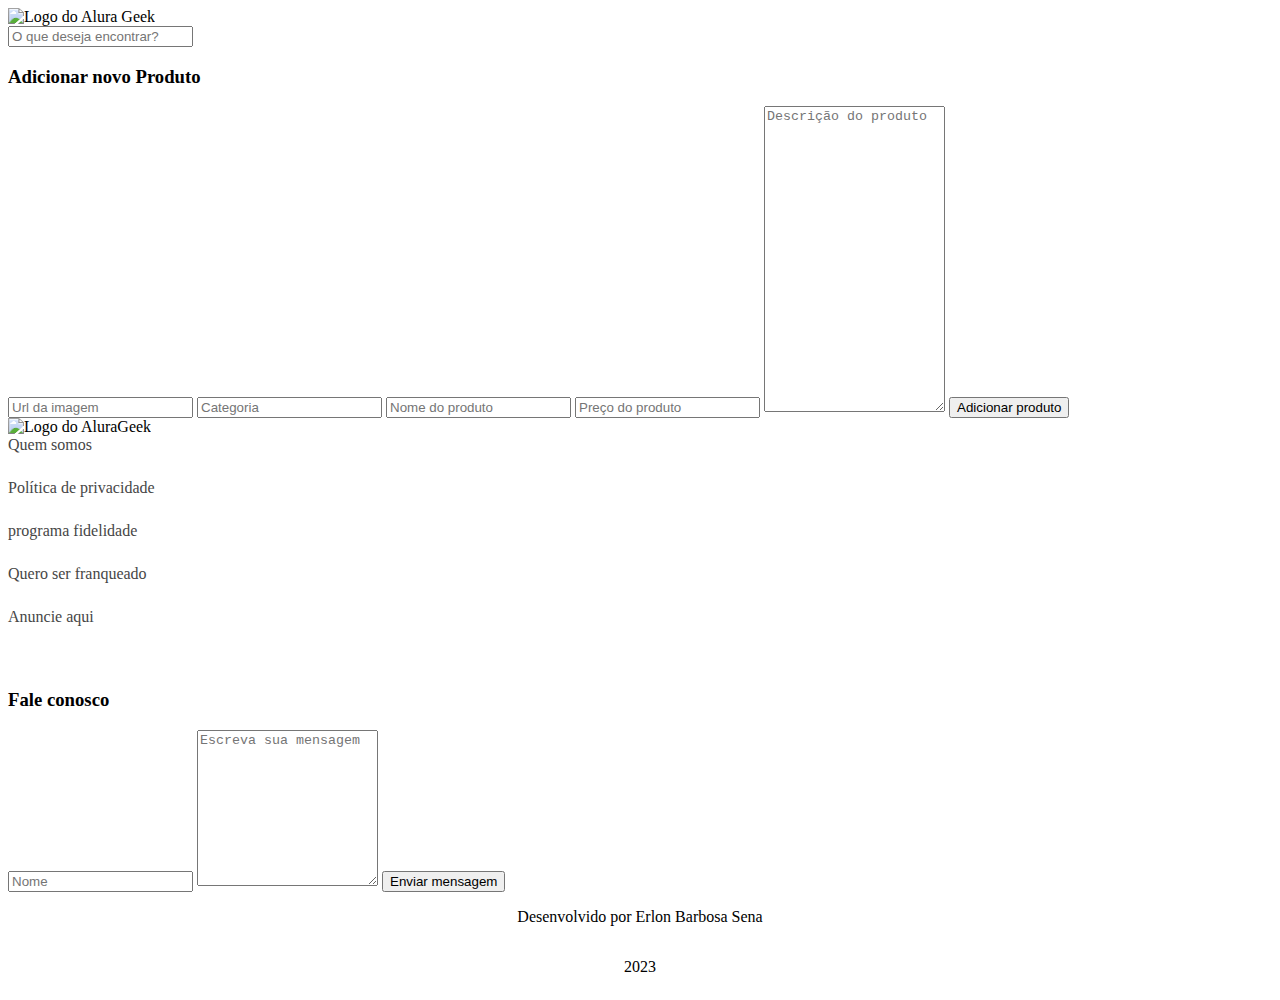
==== pages/AdicionarProduto.html @ 7b8f859b "Inserindo cards com Javascript" ====
<!DOCTYPE html>
<html lang="pt-br">
<head>
    <meta charset="UTF-8">
    <meta name="viewport" content="width=device-width, initial-scale=1.0">
    <title>Adicionar Produto</title>
    <link rel="preconnect" href="https://fonts.googleapis.com" />
    <link rel="preconnect" href="https://fonts.gstatic.com" crossorigin />
    <link
      href="https://fonts.googleapis.com/css2?family=Raleway:wght@400;700&display=swap"
      rel="stylesheet"
    />
  <link rel="stylesheet" href="../assets/css/base.css">
    <link rel="stylesheet" href="../assets/css/cabecalho/cabecalho.css" /> 
    
    <link rel="stylesheet" href="../assets/css/adicionarProduto/navbar.css">
    <link rel="stylesheet" href="../assets/css/adicionarProduto/adicionarProduto.css">
    
    <link rel="stylesheet" href="../assets/css/rodape/rodape.css" />

    <link rel="stylesheet" href="../assets/css/rodape/copyright-rodape.css" />
    <link rel="stylesheet" href="../assets/css/rodape/fale-conosco.css" />
    <link rel="stylesheet" href="../assets/css/rodape/links-rodape.css" />
    <link rel="stylesheet" href="../assets/css/rodape/logo-rodape.css" />
    
    <link rel="stylesheet" href="../assets/css/loginSessao/rodapeSessao.css">
   
</head>
<body>
    <header class="cabecalho__container">
        <nav class="navbar">
          <div class="nav__container">
            <div class="nav__logo">
              <img class="nav__logo--logo" src="../assets/icons/Logo.svg" alt="Logo do Alura Geek" />
              
            </div> 
            <div class="nav__logo--pesquisar">
                <input type="text"
                placeholder="O que deseja encontrar? "
              />          
            </div>
            
          </div>
        </nav> 
      </header>
      <section class="container-adicionar">
        <div class="adicionar-produto">
          <form action="/pages/produtoAdicionado.html" class="adicionar-produto__formulario">

          
          <h3 class="adicionar__titulo">Adicionar novo Produto</h3>
          <input class="adicionar__url" type="url" placeholder="Url da imagem" required/>
          <input class="adicionar__categoria" type="text" placeholder="Categoria" required />
          <input class="adicionar__produto" type="text" placeholder="Nome do produto" required />
          <input class="adicionar__preco" type="text" placeholder="Preço do produto" required/>
          <textarea
            class="adicionar__descricao"
            name="descricao"
            id=""
            cols="20"
            rows="20"
            placeholder="Descrição do produto" required
          ></textarea>
          <button class="adicionar__botao">Adicionar produto</button>
        </form>
        </div>
      </section>
      <footer class="container-footer">
        <div class="container-fale-conosco">
          <div class="footer-logo">
            <img src="../assets/icons/Logo.svg" alt="Logo do AluraGeek" />
          </div>
  
          <div class="quem-somos">
            <a href="#">Quem somos</a>
            <a href="#">Política de privacidade</a>
            <a href="#">programa fidelidade</a>
            <a href="#">Quero ser franqueado</a>
            <a href="#">Anuncie aqui</a>
          </div>
  
          <div class="fale-conosco">
            <form action="/pages/enviarMensagem.html" class="fale-conosco__formulario">
              <h3 class="fale__conosco--titulo">Fale conosco</h3>
              <input class="fale__conosco--nome" type="text" placeholder="Nome" required/>
              <textarea
                class="fale__conosco--mensagem"
                name="mensagem"
                id=""
                cols="20"
                rows="10"
                placeholder="Escreva sua mensagem" required
              ></textarea>
              <input type="submit" value="Enviar mensagem" class="fale__conosco--botao" required/>
            </form>
          </div>
        </div>
        <div class="footer-copyright">
          <p class="footer__texto">Desenvolvido por Erlon Barbosa Sena</p>
          <p class="footer__ano">2023</p>
        </div>
      </footer>
</body>
</html>
---- assets/css/rodape/rodape.css ----
.container-footer {
    display: flex;
    flex-direction: column;
  
       
}
---- assets/css/rodape/links-rodape.css ----
.quem-somos {
   
    display: flex;
    flex-direction: column;
    gap: 24px;
    height: 234px;

}

.quem-somos a {
    font-size: 16px;
    font-weight: 500;
    line-height: 18.78px;
    color: #464646;
    text-decoration: none;
}
---- assets/css/loginSessao/rodapeSessao.css ----
.footer-copyright {
    display: flex;
    
    align-items:center;
    flex-direction: column;
   
}
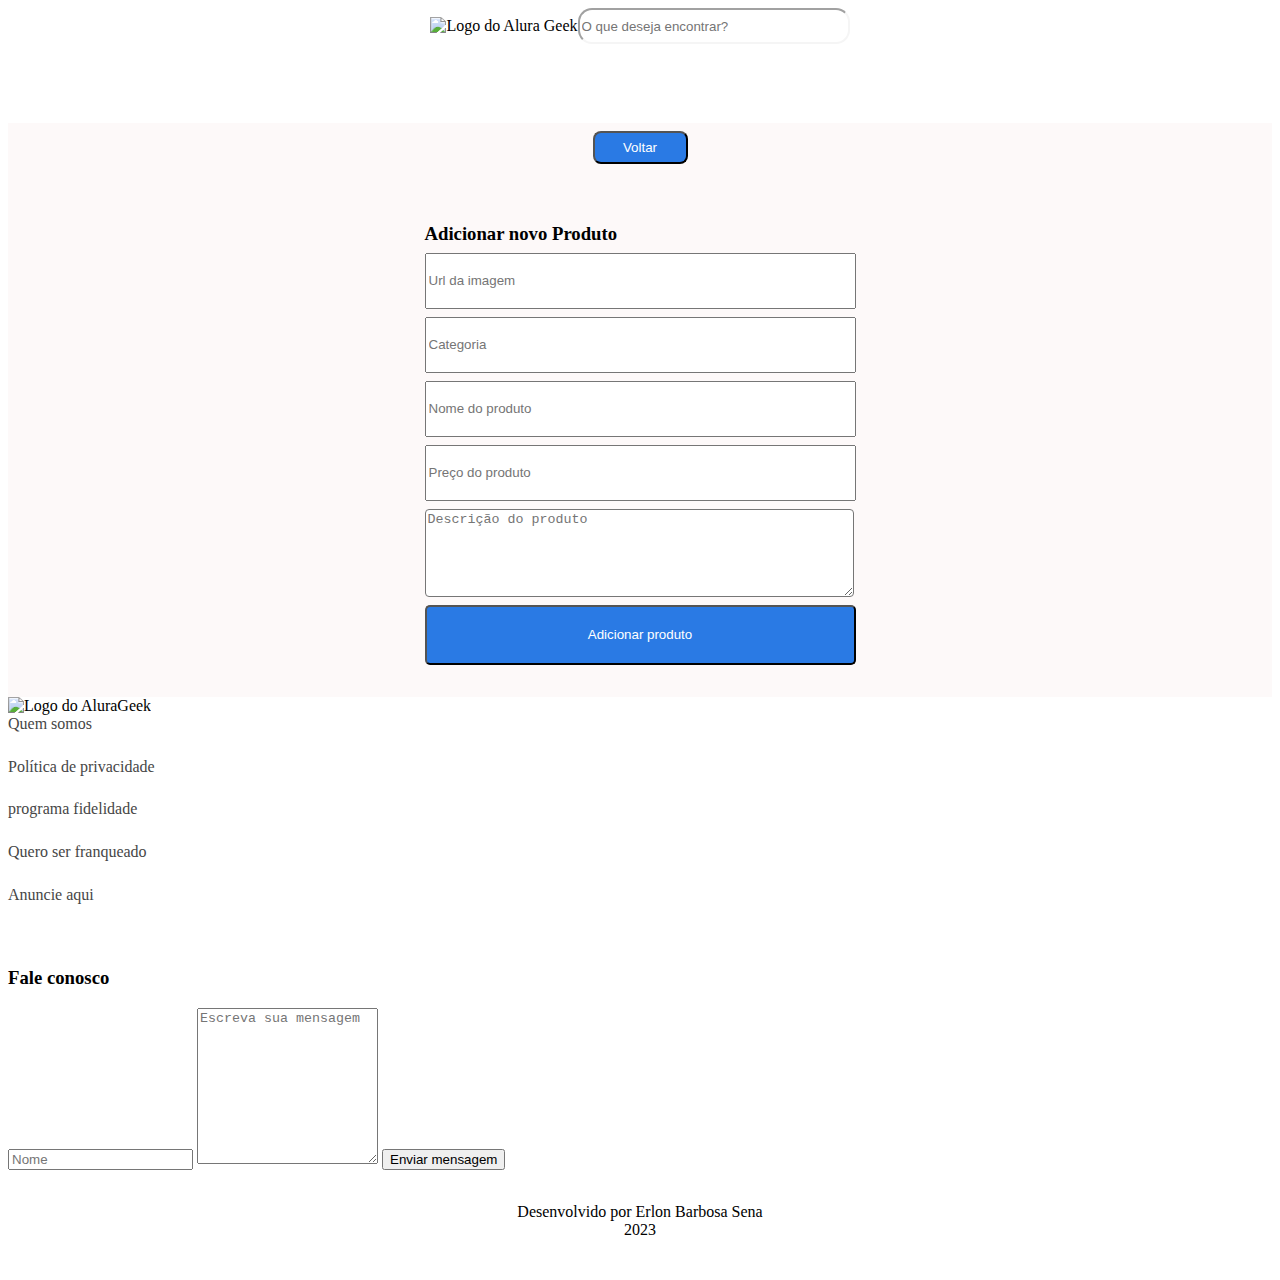
==== commit 39c555b1: "Feito modificações e botão do banner" ====
--- a/pages/AdicionarProduto.html
+++ b/pages/AdicionarProduto.html
@@ -26,6 +26,7 @@
     <link rel="stylesheet" href="../assets/css/loginSessao/rodapeSessao.css">
    
 </head>
+
 <body>
     <header class="cabecalho__container">
         <nav class="navbar">
@@ -44,6 +45,10 @@
         </nav> 
       </header>
       <section class="container-adicionar">
+        <div class="botoes-direcionar">                  
+          <button class="botao-voltar" onclick="voltar()">Voltar</button>
+
+        </div>
         <div class="adicionar-produto">
           <form action="/pages/produtoAdicionado.html" class="adicionar-produto__formulario">
 
@@ -100,5 +105,6 @@
           <p class="footer__ano">2023</p>
         </div>
       </footer>
+      <script type="text/javascript" src="/produto.js"></script>
 </body>
 </html>
--- a/assets/css/base.css
+++ b/assets/css/base.css
@@ -0,0 +1,6 @@
+:root {
+  --raleway: 'Raleway', sans-serif;
+ 
+}
+
+
--- a/assets/css/adicionarProduto/navbar.css
+++ b/assets/css/adicionarProduto/navbar.css
@@ -0,0 +1,42 @@
+.cabecalho__container {
+  display: flex;
+
+  justify-content: space-around;
+  height: 115px;
+}
+
+.nav__logo {
+  display: flex;
+  flex-direction: row;
+
+  align-items: center;
+  padding: 0;
+  gap: 2px;
+}
+
+.nav__logo--pesquisar {
+  display: flex;
+  flex-direction: row;
+
+  border-radius: 20px;
+  background-image: url("/assets/icons/lupa.png");
+  background-repeat: no-repeat;
+  background-position: right;
+  font-weight: 400;
+  font-size: 14px;
+  line-height: 12px;
+  width: 272px;
+  align-items: center;
+}
+
+.nav__logo--pesquisar input {
+  width: 272px;
+  height: 30px;
+  border-radius: 14px;
+  border-color: #f5f5f5;
+}
+
+.nav__container {
+  display: flex;
+  justify-content: space-around;
+}
--- a/assets/css/adicionarProduto/adicionarProduto.css
+++ b/assets/css/adicionarProduto/adicionarProduto.css
@@ -0,0 +1,79 @@
+.container-adicionar {
+  display: flex;
+  flex-direction: column;
+  align-items: center;
+  justify-content: center;
+  background-color: #fdf9f9;
+}
+
+.adicionar-produto__formulario {
+  display: flex;
+  flex-direction: column;
+  justify-content: space-evenly;
+  gap: 8px;
+  margin-top: 2rem;
+}
+
+.adicionar-produto {
+  width: 100%;
+  display: flex;
+  justify-content: center;
+  align-items: center;
+  flex-direction: column;
+}
+
+.adicionar__titulo {
+    margin-bottom: 0;
+  
+}
+
+.adicionar__url {
+  width: 423px;
+  height: 50px;
+}
+
+.adicionar__categoria {
+  width: 423px;
+  height: 50px;
+}
+
+.adicionar__produto {
+  width: 423px;
+  height: 50px;
+}
+
+.adicionar__preco {
+  width: 423px;
+  height: 50px;
+}
+
+.adicionar__descricao {
+  width: 423px;
+  height: 82px;
+  border-radius: 4px;
+}
+
+.adicionar__botao {
+  width: 431px;
+  height: 60px;
+  background-color: #2a7ae4;
+  color: white;
+  margin-bottom: 2rem;
+  border-radius: 5px;
+}
+
+
+.botao-voltar {
+  width: 95px;
+  height: 33px;
+  background-color: #2A7AE4;
+  color: white;
+  border-radius: 8px;
+}
+
+.botoes-direcionar {
+  display: flex;
+  flex-direction: column;
+  align-items: center;
+  padding: .5rem;
+}
--- a/assets/css/rodape/copyright-rodape.css
+++ b/assets/css/rodape/copyright-rodape.css
@@ -0,0 +1,13 @@
+.footer-copyright {
+    display: flex;
+    flex-direction: column;
+    align-items: center;
+    height: 102px;
+    background-color: white rgb(225, 243, 243);
+    justify-content: center;
+    
+}
+
+.footer-copyright p {
+    margin: 0;
+}--- a/assets/css/loginSessao/rodapeSessao.css
+++ b/assets/css/loginSessao/rodapeSessao.css
@@ -1,7 +1,15 @@
 .footer-copyright {
     display: flex;
+    flex-direction: column;
+    align-items: center;
+    height: 102px;
+    background-color: white rgb(225, 243, 243);
+    justify-content: center;
     
-    align-items:center;
-    flex-direction: column;
+}
    
-}
+
+
+.footer-copyright p {
+    margin: 0;
+}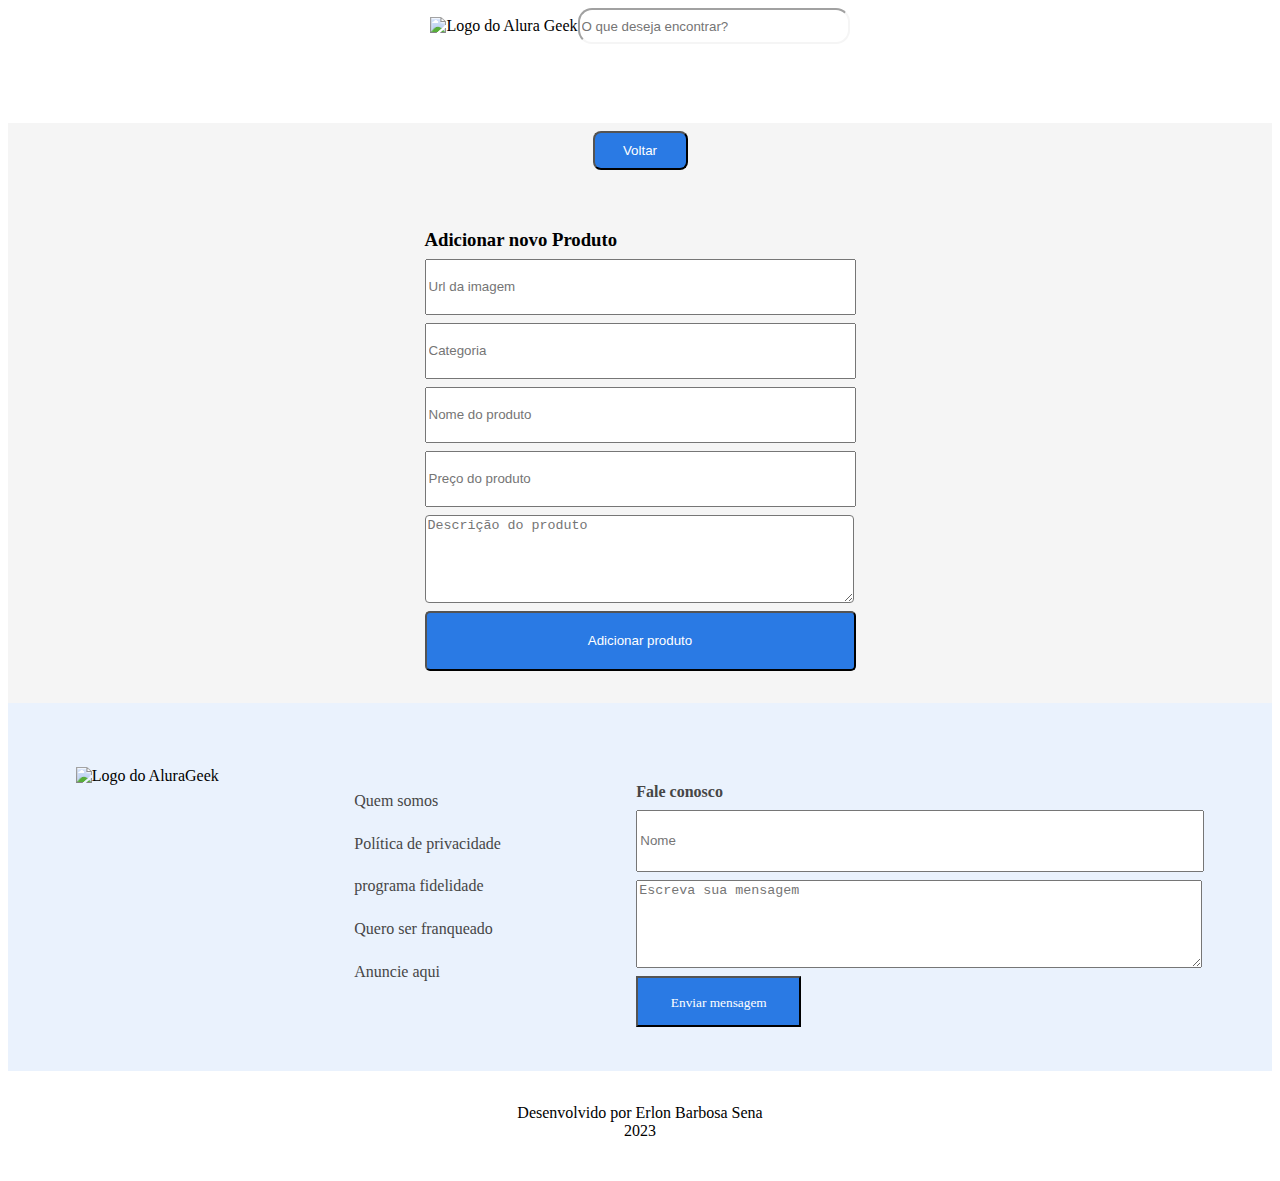
==== commit eddd7d18: "@media 768 e 360 páginas  index e produtos" ====
--- a/pages/AdicionarProduto.html
+++ b/pages/AdicionarProduto.html
@@ -1,8 +1,8 @@
 <!DOCTYPE html>
 <html lang="pt-br">
-<head>
-    <meta charset="UTF-8">
-    <meta name="viewport" content="width=device-width, initial-scale=1.0">
+  <head>
+    <meta charset="UTF-8" />
+    <meta name="viewport" content="width=device-width, initial-scale=1.0" />
     <title>Adicionar Produto</title>
     <link rel="preconnect" href="https://fonts.googleapis.com" />
     <link rel="preconnect" href="https://fonts.gstatic.com" crossorigin />
@@ -10,101 +10,139 @@
       href="https://fonts.googleapis.com/css2?family=Raleway:wght@400;700&display=swap"
       rel="stylesheet"
     />
-  <link rel="stylesheet" href="../assets/css/base.css">
-    <link rel="stylesheet" href="../assets/css/cabecalho/cabecalho.css" /> 
-    
-    <link rel="stylesheet" href="../assets/css/adicionarProduto/navbar.css">
-    <link rel="stylesheet" href="../assets/css/adicionarProduto/adicionarProduto.css">
-    
+    <link rel="stylesheet" href="../assets/css/base.css" />
+    <link rel="stylesheet" href="../assets/css/principal.css" />
+    <link rel="stylesheet" href="../assets/css/cabecalho/cabecalho.css" />
+
+    <link rel="stylesheet" href="../assets/css/adicionarProduto/navbar.css" />
+    <link
+      rel="stylesheet"
+      href="../assets/css/adicionarProduto/adicionarProduto.css"
+    />
+
     <link rel="stylesheet" href="../assets/css/rodape/rodape.css" />
 
     <link rel="stylesheet" href="../assets/css/rodape/copyright-rodape.css" />
     <link rel="stylesheet" href="../assets/css/rodape/fale-conosco.css" />
     <link rel="stylesheet" href="../assets/css/rodape/links-rodape.css" />
     <link rel="stylesheet" href="../assets/css/rodape/logo-rodape.css" />
-    
-    <link rel="stylesheet" href="../assets/css/loginSessao/rodapeSessao.css">
-   
-</head>
 
-<body>
+    <link rel="stylesheet" href="../assets/css/loginSessao/rodapeSessao.css" />
+  </head>
+
+  <body>
     <header class="cabecalho__container">
-        <nav class="navbar">
-          <div class="nav__container">
-            <div class="nav__logo">
-              <img class="nav__logo--logo" src="../assets/icons/Logo.svg" alt="Logo do Alura Geek" />
-              
-            </div> 
-            <div class="nav__logo--pesquisar">
-                <input type="text"
-                placeholder="O que deseja encontrar? "
-              />          
-            </div>
-            
+      <nav class="navbar">
+        <div class="nav__container">
+          <div class="nav__logo">
+            <img
+              class="nav__logo--logo"
+              src="../assets/icons/Logo.svg"
+              alt="Logo do Alura Geek"
+            />
           </div>
-        </nav> 
-      </header>
-      <section class="container-adicionar">
-        <div class="botoes-direcionar">                  
-          <button class="botao-voltar" onclick="voltar()">Voltar</button>
-
+          <div class="nav__logo--pesquisar">
+            <input type="text" placeholder="O que deseja encontrar? " />
+          </div>
         </div>
-        <div class="adicionar-produto">
-          <form action="/pages/produtoAdicionado.html" class="adicionar-produto__formulario">
-
-          
+      </nav>
+    </header>
+    <section class="container-adicionar">
+      <div class="botoes-direcionar">
+        <button class="botao-voltar" onclick="voltar()">Voltar</button>
+      </div>
+      <div class="adicionar-produto">
+        <form
+          action="/pages/produtoAdicionado.html"
+          class="adicionar-produto__formulario"
+        >
           <h3 class="adicionar__titulo">Adicionar novo Produto</h3>
-          <input class="adicionar__url" type="url" placeholder="Url da imagem" required/>
-          <input class="adicionar__categoria" type="text" placeholder="Categoria" required />
-          <input class="adicionar__produto" type="text" placeholder="Nome do produto" required />
-          <input class="adicionar__preco" type="text" placeholder="Preço do produto" required/>
+          <input
+            class="adicionar__url"
+            type="url"
+            placeholder="Url da imagem"
+            required
+          />
+          <input
+            class="adicionar__categoria"
+            type="text"
+            placeholder="Categoria"
+            required
+          />
+          <input
+            class="adicionar__produto"
+            type="text"
+            placeholder="Nome do produto"
+            required
+          />
+          <input
+            class="adicionar__preco"
+            type="text"
+            placeholder="Preço do produto"
+            required
+          />
           <textarea
             class="adicionar__descricao"
             name="descricao"
             id=""
             cols="20"
             rows="20"
-            placeholder="Descrição do produto" required
+            placeholder="Descrição do produto"
+            required
           ></textarea>
           <button class="adicionar__botao">Adicionar produto</button>
         </form>
+      </div>
+    </section>
+    <footer class="container-footer">
+      <div class="container-fale-conosco">
+        <div class="footer-logo">
+          <img src="../assets/icons/Logo.svg" alt="Logo do AluraGeek" />
         </div>
-      </section>
-      <footer class="container-footer">
-        <div class="container-fale-conosco">
-          <div class="footer-logo">
-            <img src="../assets/icons/Logo.svg" alt="Logo do AluraGeek" />
-          </div>
-  
-          <div class="quem-somos">
-            <a href="#">Quem somos</a>
-            <a href="#">Política de privacidade</a>
-            <a href="#">programa fidelidade</a>
-            <a href="#">Quero ser franqueado</a>
-            <a href="#">Anuncie aqui</a>
-          </div>
-  
-          <div class="fale-conosco">
-            <form action="/pages/enviarMensagem.html" class="fale-conosco__formulario">
-              <h3 class="fale__conosco--titulo">Fale conosco</h3>
-              <input class="fale__conosco--nome" type="text" placeholder="Nome" required/>
-              <textarea
-                class="fale__conosco--mensagem"
-                name="mensagem"
-                id=""
-                cols="20"
-                rows="10"
-                placeholder="Escreva sua mensagem" required
-              ></textarea>
-              <input type="submit" value="Enviar mensagem" class="fale__conosco--botao" required/>
-            </form>
-          </div>
+
+        <div class="quem-somos">
+          <a href="#">Quem somos</a>
+          <a href="#">Política de privacidade</a>
+          <a href="#">programa fidelidade</a>
+          <a href="#">Quero ser franqueado</a>
+          <a href="#">Anuncie aqui</a>
         </div>
-        <div class="footer-copyright">
-          <p class="footer__texto">Desenvolvido por Erlon Barbosa Sena</p>
-          <p class="footer__ano">2023</p>
+
+        <div class="fale-conosco">
+          <form
+            action="/pages/enviarMensagem.html"
+            class="fale-conosco__formulario"
+          >
+            <h3 class="fale__conosco--titulo">Fale conosco</h3>
+            <input
+              class="fale__conosco--nome"
+              type="text"
+              placeholder="Nome"
+              required
+            />
+            <textarea
+              class="fale__conosco--mensagem"
+              name="mensagem"
+              id=""
+              cols="20"
+              rows="10"
+              placeholder="Escreva sua mensagem"
+              required
+            ></textarea>
+            <input
+              type="submit"
+              value="Enviar mensagem"
+              class="fale__conosco--botao"
+              required
+            />
+          </form>
         </div>
-      </footer>
-      <script type="text/javascript" src="/produto.js"></script>
-</body>
+      </div>
+      <div class="footer-copyright">
+        <p class="footer__texto">Desenvolvido por Erlon Barbosa Sena</p>
+        <p class="footer__ano">2023</p>
+      </div>
+    </footer>
+    <script type="text/javascript" src="/produto.js"></script>
+  </body>
 </html>
--- a/assets/css/principal.css
+++ b/assets/css/principal.css
@@ -0,0 +1,12 @@
+.container-produtos {
+ display: flex;
+ flex-direction: column;
+ justify-content: space-between;
+ background-color: #F5F5F5;
+
+}
+
+.banner__botao{
+  text-decoration: none;
+}
+
--- a/assets/css/adicionarProduto/adicionarProduto.css
+++ b/assets/css/adicionarProduto/adicionarProduto.css
@@ -3,7 +3,7 @@
   flex-direction: column;
   align-items: center;
   justify-content: center;
-  background-color: #fdf9f9;
+  background-color: #F5F5F5;
 }
 
 .adicionar-produto__formulario {
@@ -62,15 +62,20 @@
   border-radius: 5px;
 }
 
-
+.adicionar__botao:hover {
+  cursor: pointer;
+}
 .botao-voltar {
   width: 95px;
-  height: 33px;
+  height: 39px;
   background-color: #2A7AE4;
   color: white;
   border-radius: 8px;
 }
 
+.botao-voltar:hover {
+  cursor: pointer;
+}
 .botoes-direcionar {
   display: flex;
   flex-direction: column;
--- a/assets/css/rodape/rodape.css
+++ b/assets/css/rodape/rodape.css
@@ -2,5 +2,18 @@
     display: flex;
     flex-direction: column;
   
-       
-}+   
+         
+}
+
+@media (max-width: 360px) {
+    .container-footer{
+     flex-direction: column;
+     justify-content: center;
+ 
+
+    }
+  
+    
+  }
+  --- a/assets/css/rodape/fale-conosco.css
+++ b/assets/css/rodape/fale-conosco.css
@@ -0,0 +1,128 @@
+.container-fale-conosco {
+  display: flex;
+  flex-direction: row;
+  background-color: #eaf2fd;
+  background-size: contain;
+  justify-content: space-around;
+  align-items: center;
+  height: 368px;
+}
+
+.fale-conosco__formulario {
+  display: flex;
+  flex-direction: column;
+}
+
+.container-fale-conosco .footer-logo {
+  align-self: flex-start;
+  padding-top: 4rem;
+}
+
+.fale-conosco {
+  display: flex;
+  flex-direction: column;
+
+  height: 240px;
+}
+
+.fale__conosco--titulo {
+  font-family: --raleway;
+  color:  #464646;
+  font-weight: 700;
+  font-size: 1rem;
+  line-height: 18.78px;
+  margin-bottom: 0.5rem;
+}
+
+.fale__conosco--nome {
+  width: 560px;
+  height: 56px;
+  gap: 8px;
+  margin-bottom: 0.5rem;
+}
+
+.fale__conosco--mensagem {
+  width: 560px;
+  height: 82px;
+  gap: 8px;
+  margin-bottom: 0.5rem;
+}
+
+.fale__conosco--botao {
+  width: 165px;
+  height: 51px;
+  padding: 16px;
+
+  background-color: #2a7ae4;
+  font-family: --raleway;
+  color: white;
+  font-weight: 400;
+  size: 1rem;
+  line-height: 18.78px;
+}
+
+.fale__conosco--botao:hover {
+  cursor: pointer;
+}
+
+@media (max-width: 768px) {
+  .container-fale-conosco {
+    display: grid;
+    grid-template-columns: 5% auto 1fr;
+  }
+
+  .fale-conosco {
+    width: 434px;
+    padding: 2rem;
+  }
+  .fale-conosco .fale__conosco--nome {
+    width: 434px;
+  }
+  .fale-conosco .fale__conosco--mensagem {
+    width: 434px;
+  }
+}
+
+@media (max-width: 360px) {
+
+  .container-fale-conosco {
+    display:flex;
+    flex-direction: column;
+   justify-content: center;
+   align-items: center;
+    padding: 0;
+    height: 650px;
+   
+  }
+ 
+
+.fale-conosco {
+  gap: 32px;
+  width: 328px;
+  
+}
+
+.fale-conosco {
+  align-items: center;
+    width: 434px;
+    padding: 2rem;
+  }
+  .fale-conosco .fale__conosco--nome {
+    width: 328px;
+    height: 40px;
+  }
+  .fale-conosco .fale__conosco--mensagem {
+    width: 328px;
+  }
+
+  .fale-conosco .fale__conosco--botao {
+    display: flex;
+    flex-direction: column;
+    width: 140px;
+    height: 40px;
+  justify-content: center;
+    
+    
+}
+
+}--- a/assets/css/rodape/links-rodape.css
+++ b/assets/css/rodape/links-rodape.css
@@ -3,7 +3,7 @@
     display: flex;
     flex-direction: column;
     gap: 24px;
-    height: 234px;
+   
 
 }
 
@@ -13,4 +13,39 @@
     line-height: 18.78px;
     color: #464646;
     text-decoration: none;
+}
+
+
+
+@media (max-width: 768px ){
+    .quem-somos{
+        display: flex;    
+        flex-direction: column;
+        width: 176px;
+        padding-top: 6rem;
+        
+   
+    }
+  
+   .footer-logo{
+    width: 176px;
+    padding: 2rem;
+
+   
+   }
+   
+  
+}
+
+
+@media (max-width: 360px ){
+    .quem-somos{
+
+        padding-top: 0.5rem;
+    }
+
+    .footer-logo{
+        align-items: center;
+        padding-left: 4rem;
+    }
 }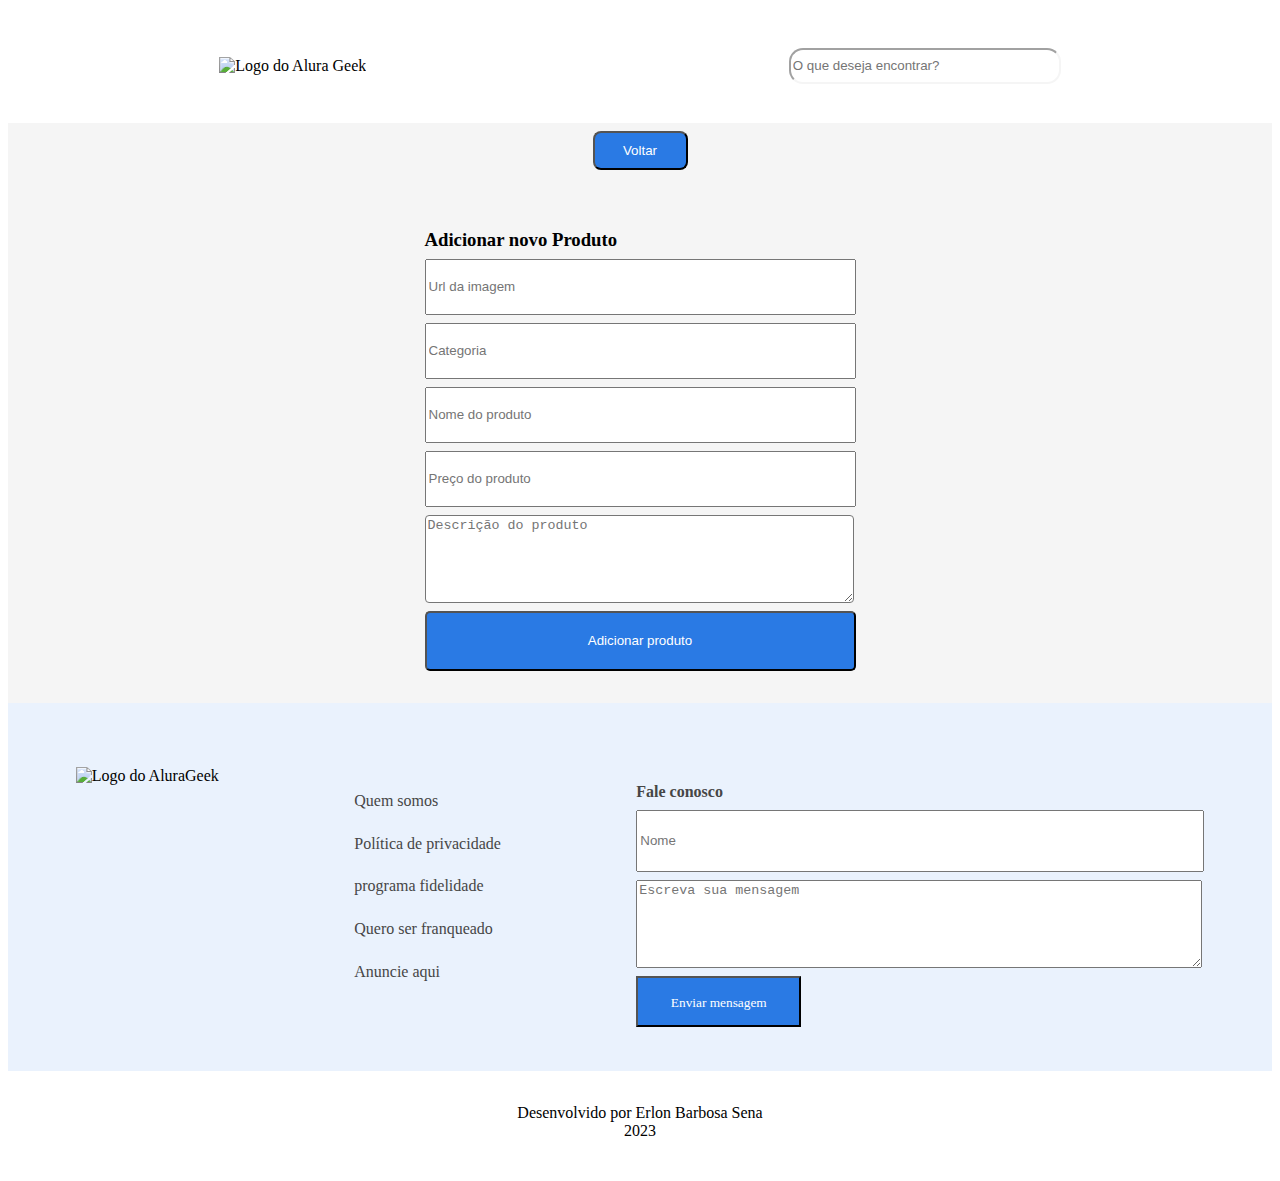
==== commit 57476972: "modificado caminho pages AdicionarProduto.html" ====
--- a/pages/AdicionarProduto.html
+++ b/pages/AdicionarProduto.html
@@ -15,6 +15,9 @@
     <link rel="stylesheet" href="../assets/css/cabecalho/cabecalho.css" />
 
     <link rel="stylesheet" href="../assets/css/adicionarProduto/navbar.css" />
+    <link rel="stylesheet" href="../assets/css/cabecalho/nav/nav-logo.css">
+    <link rel="stylesheet" href="../assets/css/cabecalho/nav/nav-container.css">
+    <link rel="stylesheet" href="../assets/css/cabecalho/nav/nav-pesquisar.css">
     <link
       rel="stylesheet"
       href="../assets/css/adicionarProduto/adicionarProduto.css"
@@ -44,6 +47,7 @@
           <div class="nav__logo--pesquisar">
             <input type="text" placeholder="O que deseja encontrar? " />
           </div>
+          <img src="../assets/icons/lupa.png" class="nav__lupa" alt="Ícone de uma lupa"></img  >
         </div>
       </nav>
     </header>
@@ -53,7 +57,7 @@
       </div>
       <div class="adicionar-produto">
         <form
-          action="/pages/produtoAdicionado.html"
+          action="./pages/produtoAdicionado.html"
           class="adicionar-produto__formulario"
         >
           <h3 class="adicionar__titulo">Adicionar novo Produto</h3>
@@ -110,7 +114,7 @@
 
         <div class="fale-conosco">
           <form
-            action="/pages/enviarMensagem.html"
+            action="./pages/enviarMensagem.html"
             class="fale-conosco__formulario"
           >
             <h3 class="fale__conosco--titulo">Fale conosco</h3>
@@ -143,6 +147,6 @@
         <p class="footer__ano">2023</p>
       </div>
     </footer>
-    <script type="text/javascript" src="/produto.js"></script>
+    <script type="text/javascript" src="./produto.js"></script>
   </body>
 </html>
--- a/assets/css/cabecalho/cabecalho.css
+++ b/assets/css/cabecalho/cabecalho.css
@@ -0,0 +1,11 @@
+.cabecalho__container {
+  display: flex;
+
+  justify-content: space-between;
+  flex-direction: column;
+  padding: 0px;
+  margin: 0;
+
+ 
+
+}
--- a/assets/css/adicionarProduto/navbar.css
+++ b/assets/css/adicionarProduto/navbar.css
@@ -40,3 +40,20 @@
   display: flex;
   justify-content: space-around;
 }
+
+.nav__lupa{
+  display: none;
+}
+
+
+@media (max-width: 360px) {
+
+.cabecalho__container{
+  height: 72px;
+}
+
+ 
+
+  
+  
+}
--- a/assets/css/cabecalho/nav/nav-logo.css
+++ b/assets/css/cabecalho/nav/nav-logo.css
@@ -0,0 +1,31 @@
+.nav__logo{
+  display: flex;
+  flex-direction: row;
+
+
+  align-items: center;
+  padding: 0;
+  gap: 2px;
+}
+
+
+ .nav__lupa {
+  display: none;
+}
+
+
+@media (max-width: 360px){
+
+
+  .nav__logo{
+    width: 100px;
+    height: 28px;
+  }
+
+ .nav__logo--logo {
+  width: 133px;
+
+ }
+
+
+}--- a/assets/css/cabecalho/nav/nav-container.css
+++ b/assets/css/cabecalho/nav/nav-container.css
@@ -0,0 +1,22 @@
+.nav__container {
+  display: flex;
+  flex-direction: row;
+  justify-content: space-around;
+background-color: #ffffff;
+
+ 
+}
+
+
+@media (max-width: 360px){
+
+
+  .nav__container{
+    width: 360px;
+    align-items: center;
+ justify-content: space-around;
+
+  }
+
+
+}--- a/assets/css/cabecalho/nav/nav-pesquisar.css
+++ b/assets/css/cabecalho/nav/nav-pesquisar.css
@@ -0,0 +1,38 @@
+.nav__logo--pesquisar {
+  display: flex;
+  flex-direction: row;
+  align-items: center;
+
+  background: #f5f5f5;
+  border-radius: 20px;
+  background-image: url('/assets/icons/lupa.png');
+  background-repeat: no-repeat;
+  background-position: right;
+  font-weight: 400;
+  font-size: 14px;
+  line-height: 16px;
+  width: 272px;
+
+}
+
+
+
+
+@media (max-width: 360px){
+
+
+  .nav__logo--pesquisar{
+    display: none ;
+  }
+
+  .icon-lupa {
+    width: 18px;
+    height: 18px;
+    
+  }
+
+  .nav__lupa {
+    display: flex;
+  }
+  
+}--- a/assets/css/adicionarProduto/adicionarProduto.css
+++ b/assets/css/adicionarProduto/adicionarProduto.css
@@ -82,3 +82,53 @@
   align-items: center;
   padding: .5rem;
 }
+
+
+@media (max-width: 360px) {
+
+.botao-voltar{
+  width: 60px;
+  height: 30px;
+  font-size: 10px;
+}
+
+.adicionar-produto{
+
+  width: 360px;
+}
+
+.adicionar-produto__formulario{
+  width: 350px;
+}
+
+.adicionar__url{
+  width: 328px;
+  height: 48px;
+}
+
+.adicionar__categoria{
+  width: 328px;
+  height: 48px;
+}
+
+.adicionar__produto{
+  width: 328px;
+  height: 48px;
+}
+
+.adicionar__preco{
+  width: 328px;
+  height: 48px;
+}
+
+.adicionar__descricao{
+  width: 328px;
+  
+}
+
+.adicionar__botao {
+  width: 328px;
+}
+
+
+}